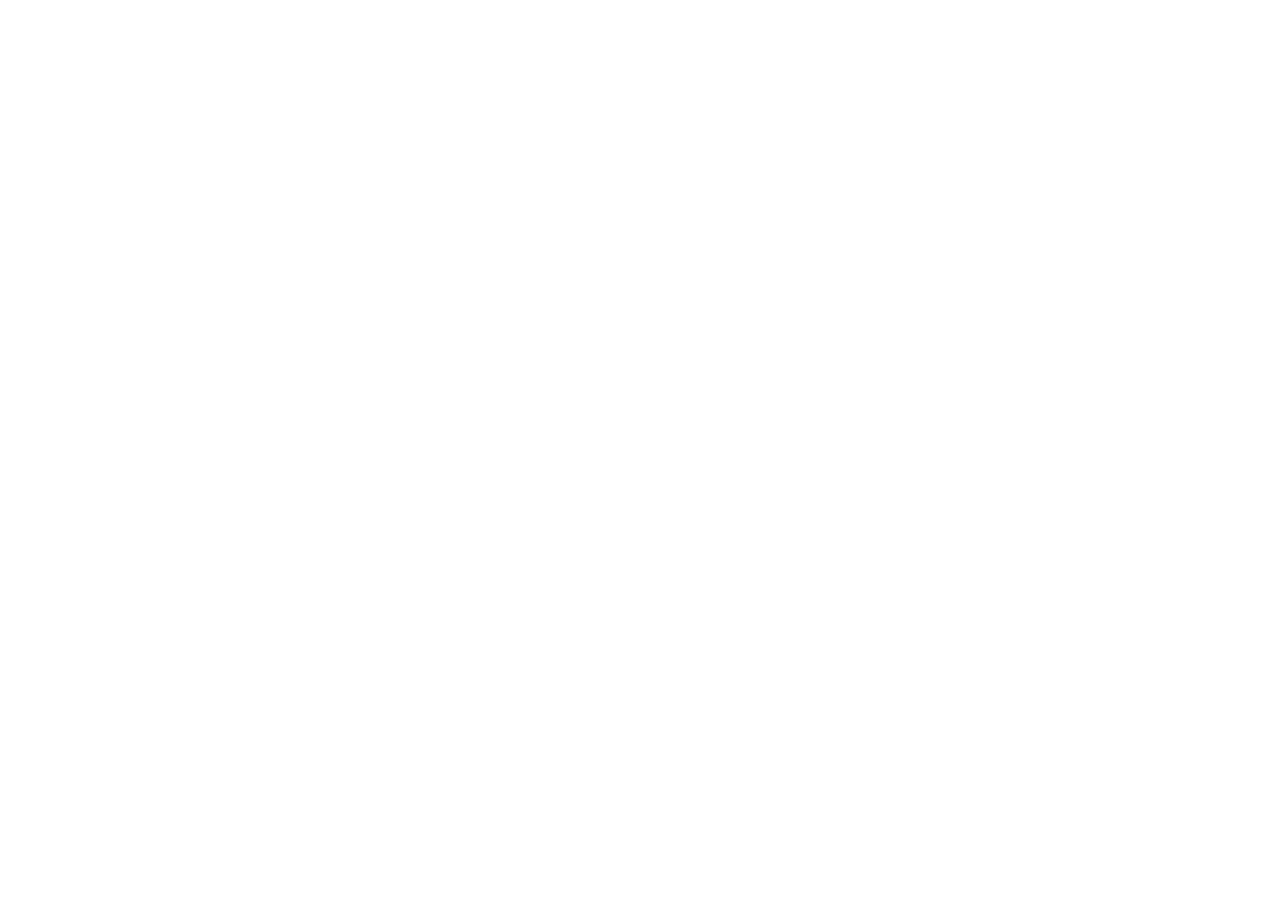
==== about.html @ cff5bb32 "clre" ====
<!DOCTYPE html>
<html lang="en">
<head>
    <meta charset="UTF-8">
    <meta name="viewport" content="width=device-width, initial-scale=1.0">
    <title>Document</title>
</head>
<body>
    
</body>
</html>
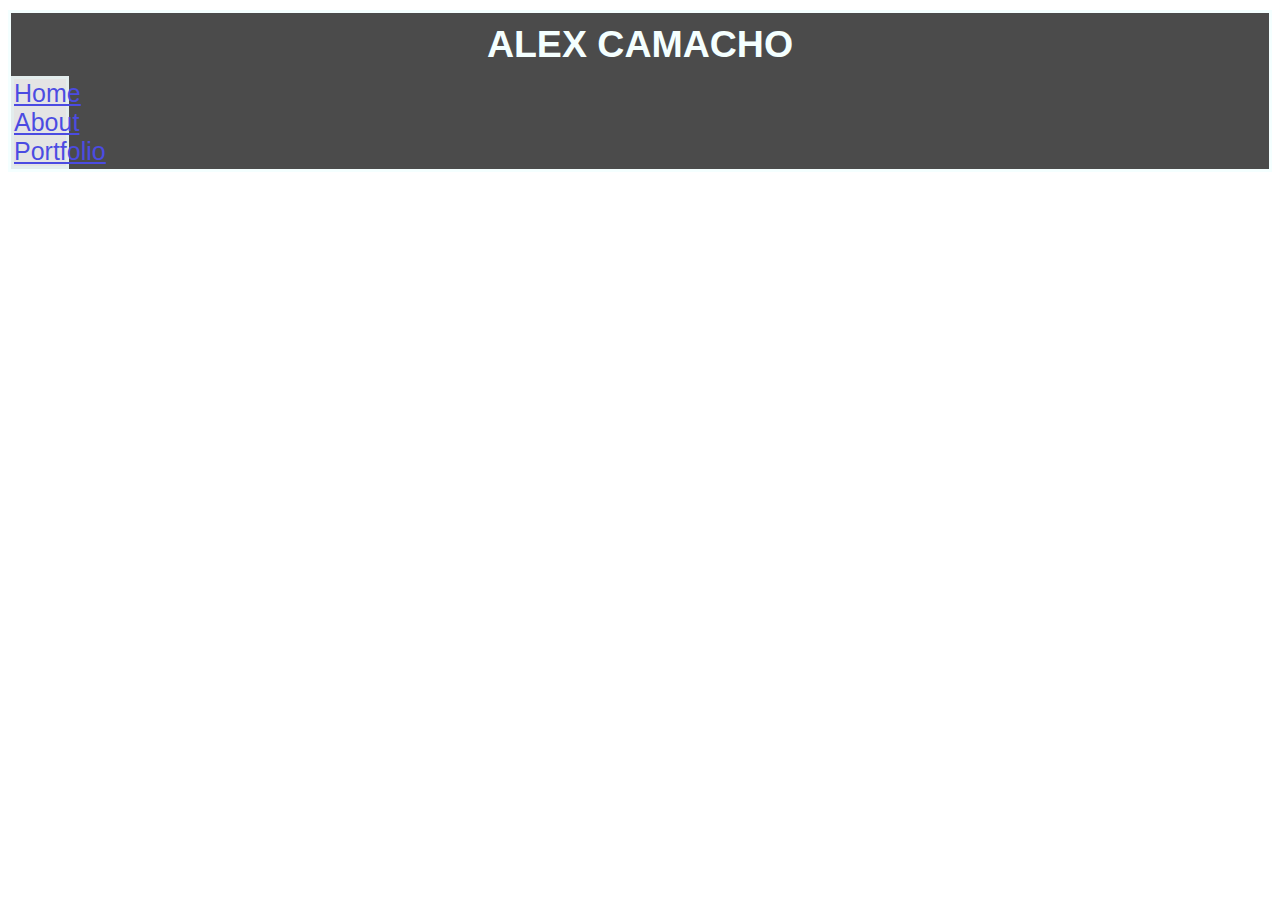
==== commit fa9ceadc: "index edited" ====
--- a/about.html
+++ b/about.html
@@ -1,11 +1,25 @@
 <!DOCTYPE html>
 <html lang="en">
-<head>
-    <meta charset="UTF-8">
-    <meta name="viewport" content="width=device-width, initial-scale=1.0">
-    <title>Document</title>
-</head>
-<body>
-    
-</body>
-</html>+  <head>
+    <meta charset="UTF-8" />
+    <meta name="viewport" content="width=device-width, initial-scale=1.0" />
+    <meta name="About Page" content="Interest and hobbies" />
+    <link rel="stylesheet" href="style.css" />
+    <title>About</title>
+  </head>
+  <body>
+    <header>
+        <h2>
+      <span class="name"> ALEX CAMACHO</span>
+      </h2>
+
+      <section>
+        <nav class="links">
+          <a class="active" href="/My-Personal-Website/index.html">Home</a>
+          <a href="/My-Personal-Website/about.html"> About</a>
+          <a href="/My-Personal-Website/portfolio.html"> Portfolio</a>
+        </nav>
+      </section>
+    </header>
+  </body>
+</html>
--- a/style.css
+++ b/style.css
@@ -0,0 +1,60 @@
+html{ 
+    font-family: 'Lucida Sans', 'Lucida Sans Regular', 'Lucida Grande', 'Lucida Sans Unicode', Geneva, Verdana, sans-serif;
+    font-size: 25px;
+    background-image: url(https://r4.wallpaperflare.com/wallpaper/39/346/426/digital-art-men-city-futuristic-night-hd-wallpaper-01b69d213afe95f35634472bcdf74a70.jpg);
+    background-position: right top;
+    background-size: 1670px;
+    background-repeat: no-repeat;
+}
+
+header {
+    background-color: rgb(0, 0, 0);
+    opacity: 0.7;
+    font-family: Arial, Helvetica, sans-serif;
+    color: azure;
+    text-align: center;
+    display: block;
+    border-style: solid; border-color: azure;
+}
+
+body{
+    margin-block: 5px;
+    padding-block: 5px;
+}
+
+h1{
+    font-family: monospace;
+    margin-top: 10px;
+    margin-bottom: 10px;
+}
+h2{
+    margin-block: 5px;
+    padding-block: 5px;
+}
+
+h3{ 
+margin-block: 10px;
+}
+
+h5{
+margin-top: 10px;
+}
+section{
+    background-color: rgb(242, 242, 242);
+    opacity: 0.9;
+    display: block;
+    margin-inline-end: 1200px;
+    text-align: center;
+    border: solid;
+}
+
+main{ 
+    background-color: rgb(0, 0, 0);
+    opacity: 0.7;
+    font-family: Arial, Helvetica, sans-serif;
+    color: azure;
+    text-align: center;
+    display: block;
+    border-style: solid; border-color: azure;
+    margin-top: 20px;
+}
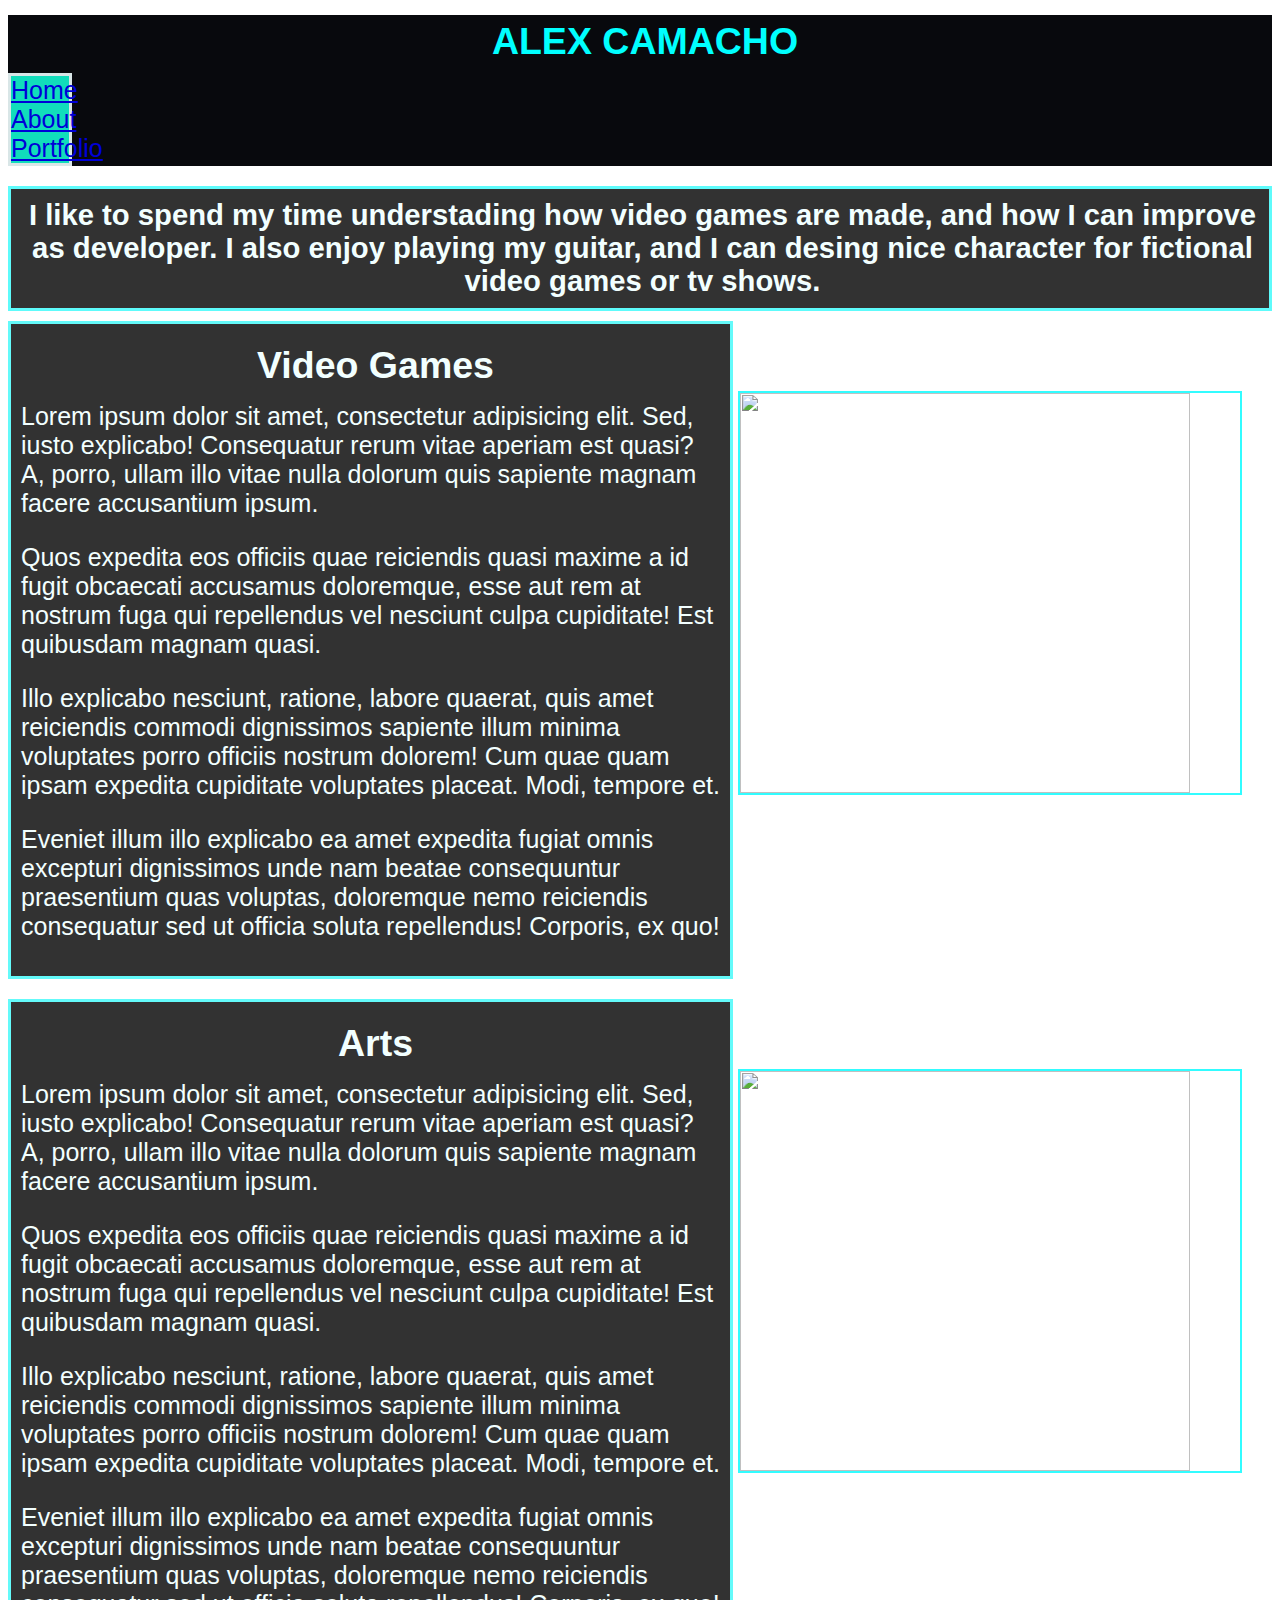
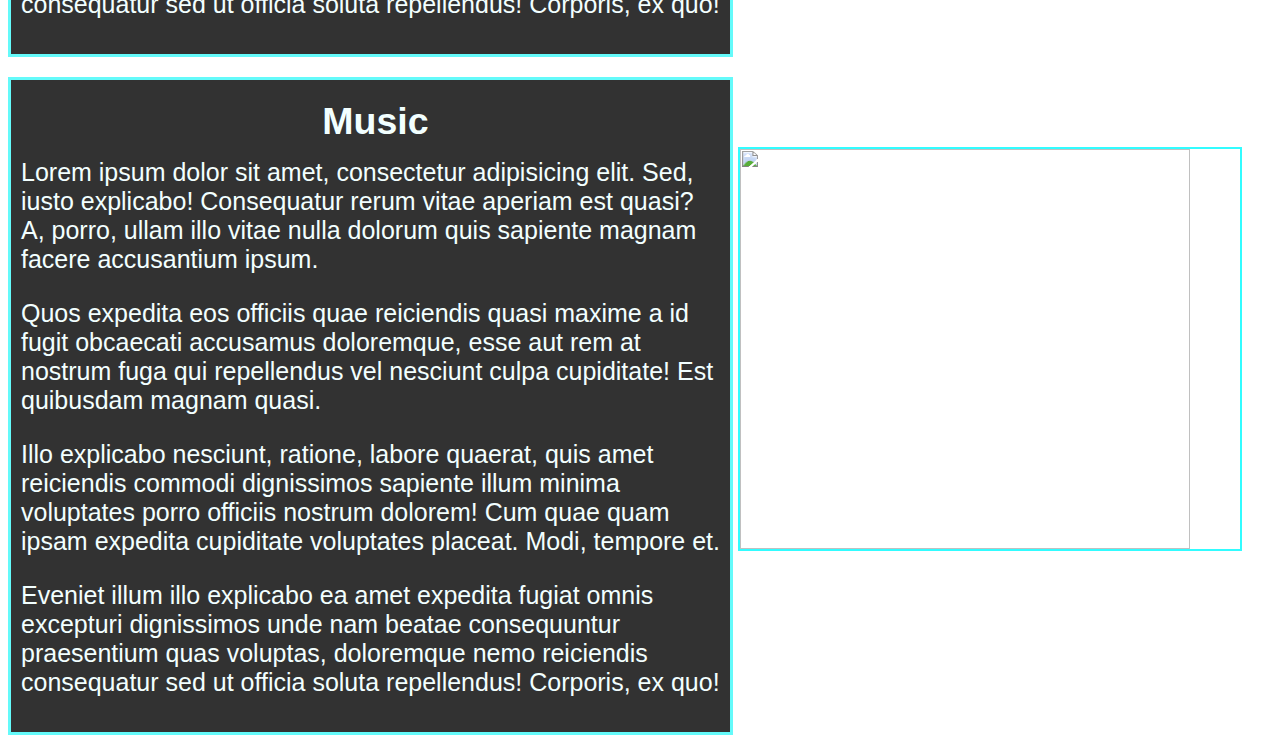
==== commit 08a3cabe: "last edited befored sudmiting, file can be modified" ====
--- a/about.html
+++ b/about.html
@@ -9,17 +9,124 @@
   </head>
   <body>
     <header>
-        <h2>
-      <span class="name"> ALEX CAMACHO</span>
+      <h2 style="color: aqua">
+        <span class="name"> ALEX CAMACHO</span>
       </h2>
 
-      <section>
+      <div>
         <nav class="links">
           <a class="active" href="/My-Personal-Website/index.html">Home</a>
           <a href="/My-Personal-Website/about.html"> About</a>
           <a href="/My-Personal-Website/portfolio.html"> Portfolio</a>
         </nav>
-      </section>
+      </div>
     </header>
+
+    <main>
+      <h3>
+        I like to spend my time understading how video games are made, and how I
+        can improve as developer. I also enjoy playing my guitar, and I can
+        desing nice character for fictional video games or tv shows.
+      </h3>
+    </main>
+    
+    <article>
+    <section>
+      <h2>Video Games</h2>
+      <p>
+        Lorem ipsum dolor sit amet, consectetur adipisicing elit. Sed, iusto
+        explicabo! Consequatur rerum vitae aperiam est quasi? A, porro, ullam
+        illo vitae nulla dolorum quis sapiente magnam facere accusantium ipsum.
+      </p>
+      <p>
+        Quos expedita eos officiis quae reiciendis quasi maxime a id fugit
+        obcaecati accusamus doloremque, esse aut rem at nostrum fuga qui
+        repellendus vel nesciunt culpa cupiditate! Est quibusdam magnam quasi.
+      </p>
+      <p>
+        Illo explicabo nesciunt, ratione, labore quaerat, quis amet reiciendis
+        commodi dignissimos sapiente illum minima voluptates porro officiis
+        nostrum dolorem! Cum quae quam ipsam expedita cupiditate voluptates
+        placeat. Modi, tempore et.
+      </p>
+      <p>
+        Eveniet illum illo explicabo ea amet expedita fugiat omnis excepturi
+        dignissimos unde nam beatae consequuntur praesentium quas voluptas,
+        doloremque nemo reiciendis consequatur sed ut officia soluta
+        repellendus! Corporis, ex quo!
+      </p>
+    </section>
+    <img
+      src="https://store.hp.com/app/assets/images/uploads/prod/video-game-genres1597871118726439.jpg"
+      width="450"
+      height="400"
+    />
+</article>
+
+<article>
+<section>
+      <h2>Arts</h2>
+      <p>
+        Lorem ipsum dolor sit amet, consectetur adipisicing elit. Sed, iusto
+        explicabo! Consequatur rerum vitae aperiam est quasi? A, porro, ullam
+        illo vitae nulla dolorum quis sapiente magnam facere accusantium ipsum.
+      </p>
+      <p>
+        Quos expedita eos officiis quae reiciendis quasi maxime a id fugit
+        obcaecati accusamus doloremque, esse aut rem at nostrum fuga qui
+        repellendus vel nesciunt culpa cupiditate! Est quibusdam magnam quasi.
+      </p>
+      <p>
+        Illo explicabo nesciunt, ratione, labore quaerat, quis amet reiciendis
+        commodi dignissimos sapiente illum minima voluptates porro officiis
+        nostrum dolorem! Cum quae quam ipsam expedita cupiditate voluptates
+        placeat. Modi, tempore et.
+      </p>
+      <p>
+        Eveniet illum illo explicabo ea amet expedita fugiat omnis excepturi
+        dignissimos unde nam beatae consequuntur praesentium quas voluptas,
+        doloremque nemo reiciendis consequatur sed ut officia soluta
+        repellendus! Corporis, ex quo!
+      </p>
+    </section>
+    <img
+      src="https://artsology.com/images/games/girl-with-pearl-earring-breakout.jpg"
+      width="450"
+      height="400"
+    />
+</article>
+
+<article>
+    <section>
+      <h2>Music</h2>
+      <p>
+        Lorem ipsum dolor sit amet, consectetur adipisicing elit. Sed, iusto
+        explicabo! Consequatur rerum vitae aperiam est quasi? A, porro, ullam
+        illo vitae nulla dolorum quis sapiente magnam facere accusantium ipsum.
+      </p>
+      <p>
+        Quos expedita eos officiis quae reiciendis quasi maxime a id fugit
+        obcaecati accusamus doloremque, esse aut rem at nostrum fuga qui
+        repellendus vel nesciunt culpa cupiditate! Est quibusdam magnam quasi.
+      </p>
+      <p>
+        Illo explicabo nesciunt, ratione, labore quaerat, quis amet reiciendis
+        commodi dignissimos sapiente illum minima voluptates porro officiis
+        nostrum dolorem! Cum quae quam ipsam expedita cupiditate voluptates
+        placeat. Modi, tempore et.
+      </p>
+      <p>
+        Eveniet illum illo explicabo ea amet expedita fugiat omnis excepturi
+        dignissimos unde nam beatae consequuntur praesentium quas voluptas,
+        doloremque nemo reiciendis consequatur sed ut officia soluta
+        repellendus! Corporis, ex quo!
+      </p>
+    </section>
+    <img
+      src="https://producelikeapro.com/blog/wp-content/uploads/2020/02/How-to-EQ-Acoustic-Guitar-in-a-Mix-scaled.jpg"
+      width="450"
+      height="400"
+    />
+</article>
   </body>
 </html>
--- a/style.css
+++ b/style.css
@@ -5,16 +5,16 @@
     background-position: right top;
     background-size: 1670px;
     background-repeat: no-repeat;
+    background-attachment: fixed;
 }
 
 header {
-    background-color: rgb(0, 0, 0);
-    opacity: 0.7;
+    background-color: rgb(8, 9, 13);
     font-family: Arial, Helvetica, sans-serif;
     color: azure;
     text-align: center;
     display: block;
-    border-style: solid; border-color: azure;
+    
 }
 
 body{
@@ -29,18 +29,26 @@
 }
 h2{
     margin-block: 5px;
-    padding-block: 5px;
+    padding-block: 5px;   
+    margin-left: 10px;
+    text-align: center;
 }
 
 h3{ 
 margin-block: 10px;
+text-align: left;
+margin-left: 5px;
+text-align: center;
 }
 
 h5{
 margin-top: 10px;
+text-align: left;
+margin-left: 5px;
 }
-section{
-    background-color: rgb(242, 242, 242);
+
+div{
+    background-color: rgb(19, 244, 206);
     opacity: 0.9;
     display: block;
     margin-inline-end: 1200px;
@@ -50,11 +58,40 @@
 
 main{ 
     background-color: rgb(0, 0, 0);
-    opacity: 0.7;
+    opacity: 0.8;
     font-family: Arial, Helvetica, sans-serif;
     color: azure;
     text-align: center;
     display: block;
-    border-style: solid; border-color: azure;
+    border-style: solid; border-color: rgb(54, 251, 251);
     margin-top: 20px;
 }
+
+section{
+    background-color: rgb(0, 0, 0);
+    opacity: 0.8;
+    font-family: Arial, Helvetica, sans-serif;
+    display: block;
+    color: azure;
+    border-style: solid; border-color: rgb(62, 250, 250);
+    margin-block: 10px;
+    text-align: left;
+    padding-block: 10px;
+    margin-right: 5px;
+}
+
+p{
+    margin-top: 10px;
+    margin-left: 10px;
+    margin-right: 10px;
+}
+article{
+    display: flex;
+vertical-align: middle;
+}
+img{
+border: 2px solid rgb(50, 252, 255); 
+padding-right: 50px;
+margin-right: 30px;
+margin-top: 80px;
+}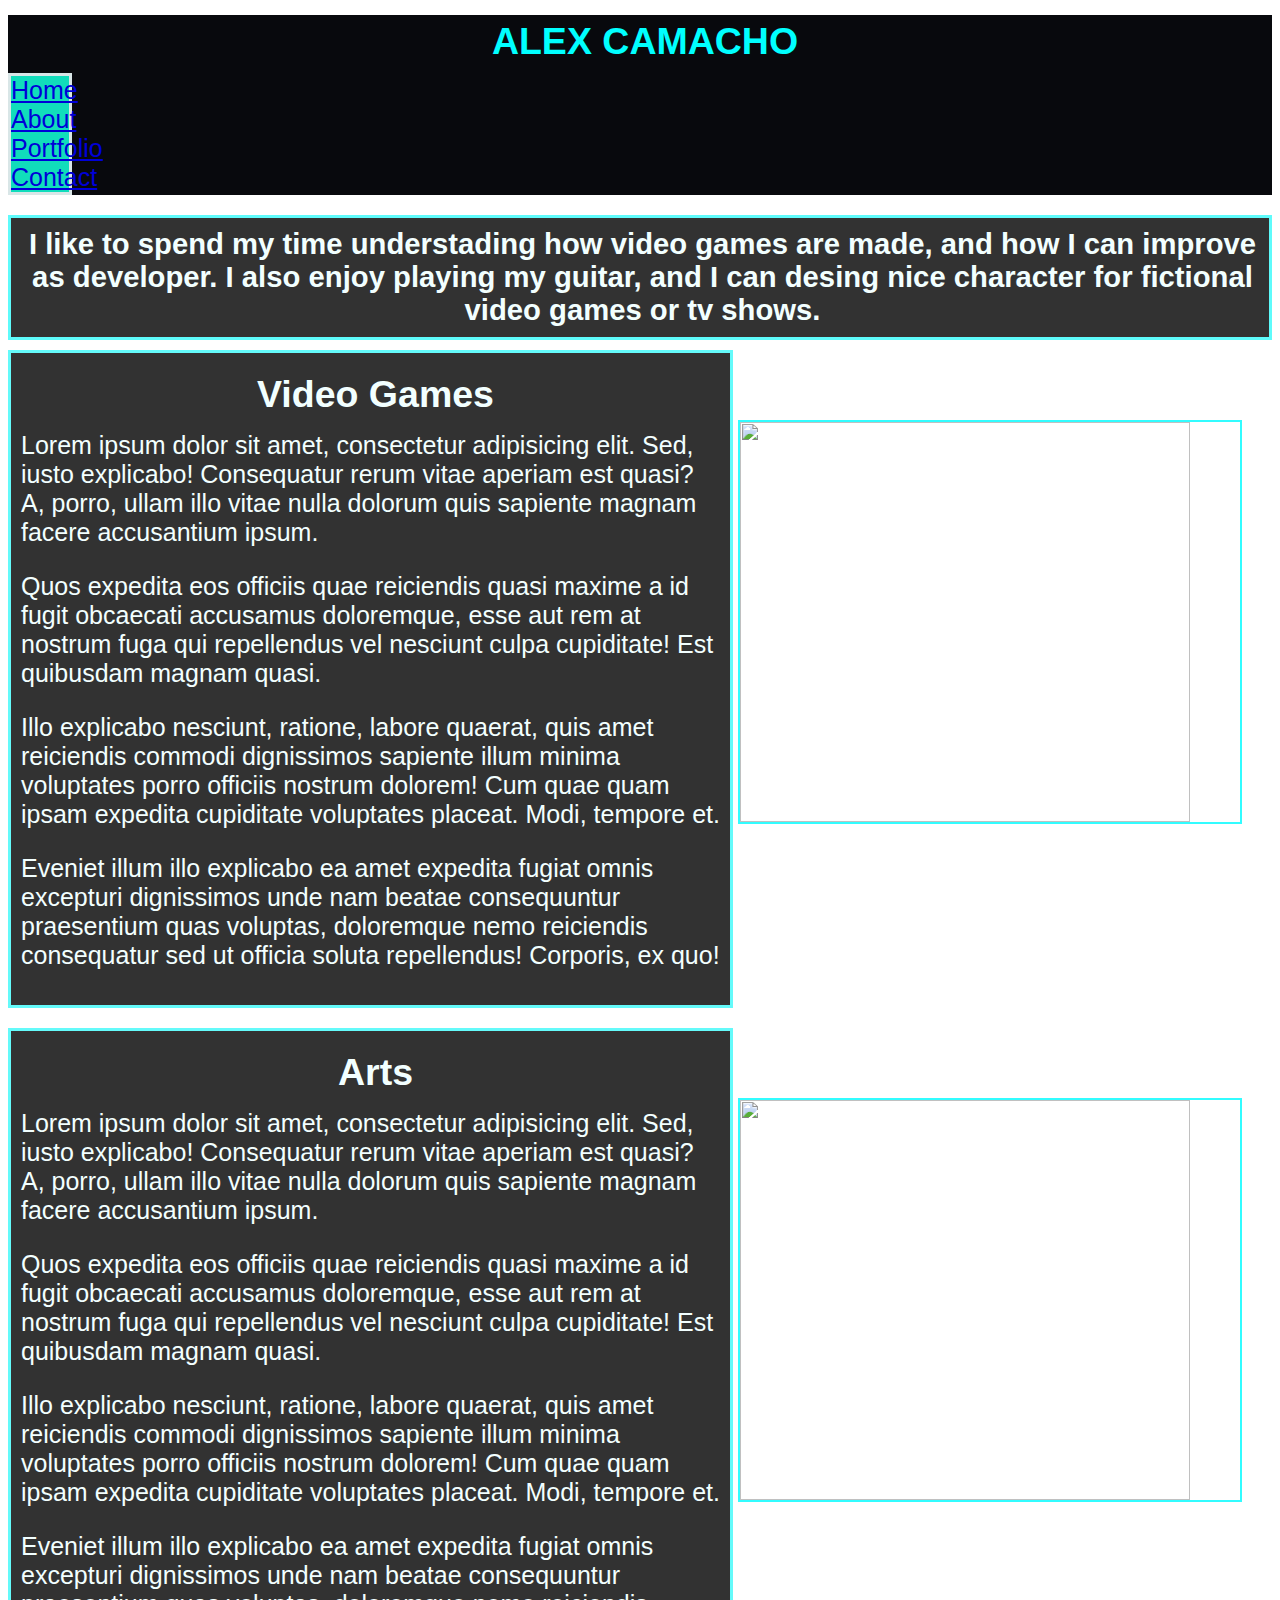
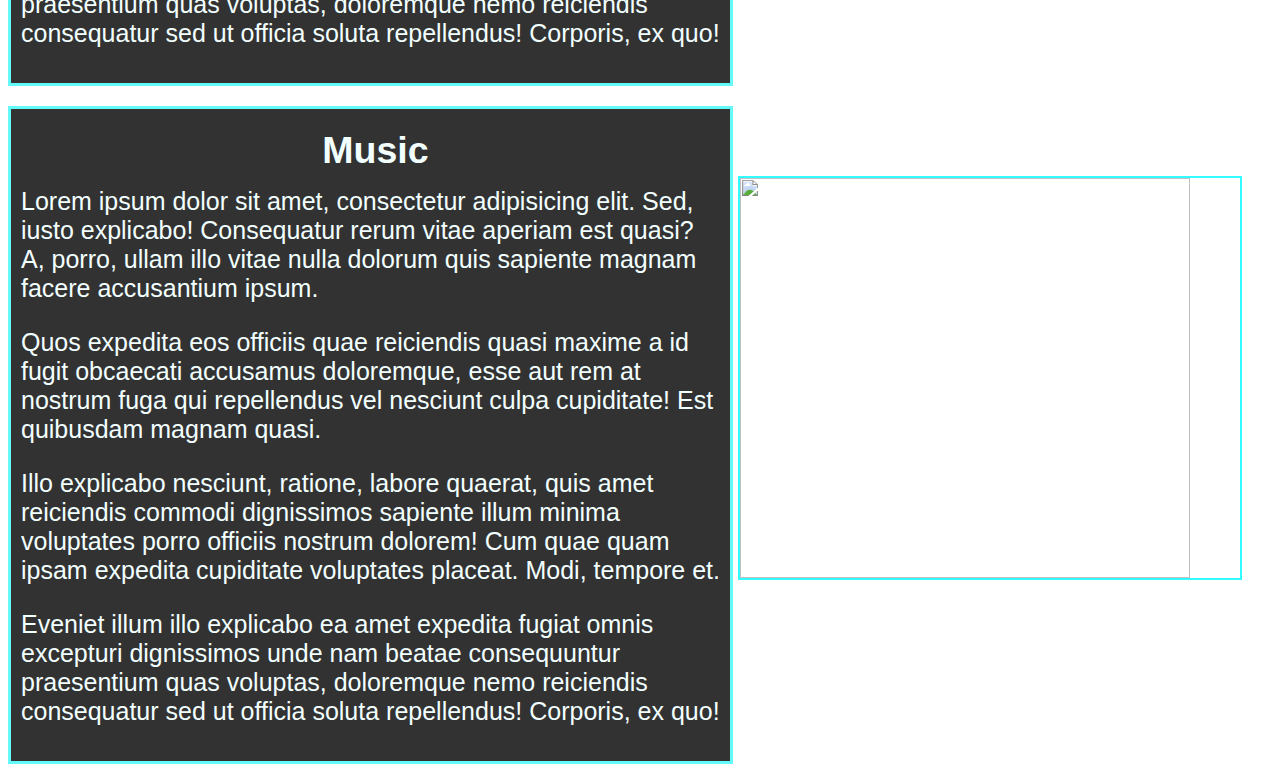
==== commit 04188053: "contact repo" ====
--- a/about.html
+++ b/about.html
@@ -18,6 +18,7 @@
           <a class="active" href="/My-Personal-Website/index.html">Home</a>
           <a href="/My-Personal-Website/about.html"> About</a>
           <a href="/My-Personal-Website/portfolio.html"> Portfolio</a>
+          <a href="/My-Personal-Website/contact.html"> Contact</a>
         </nav>
       </div>
     </header>
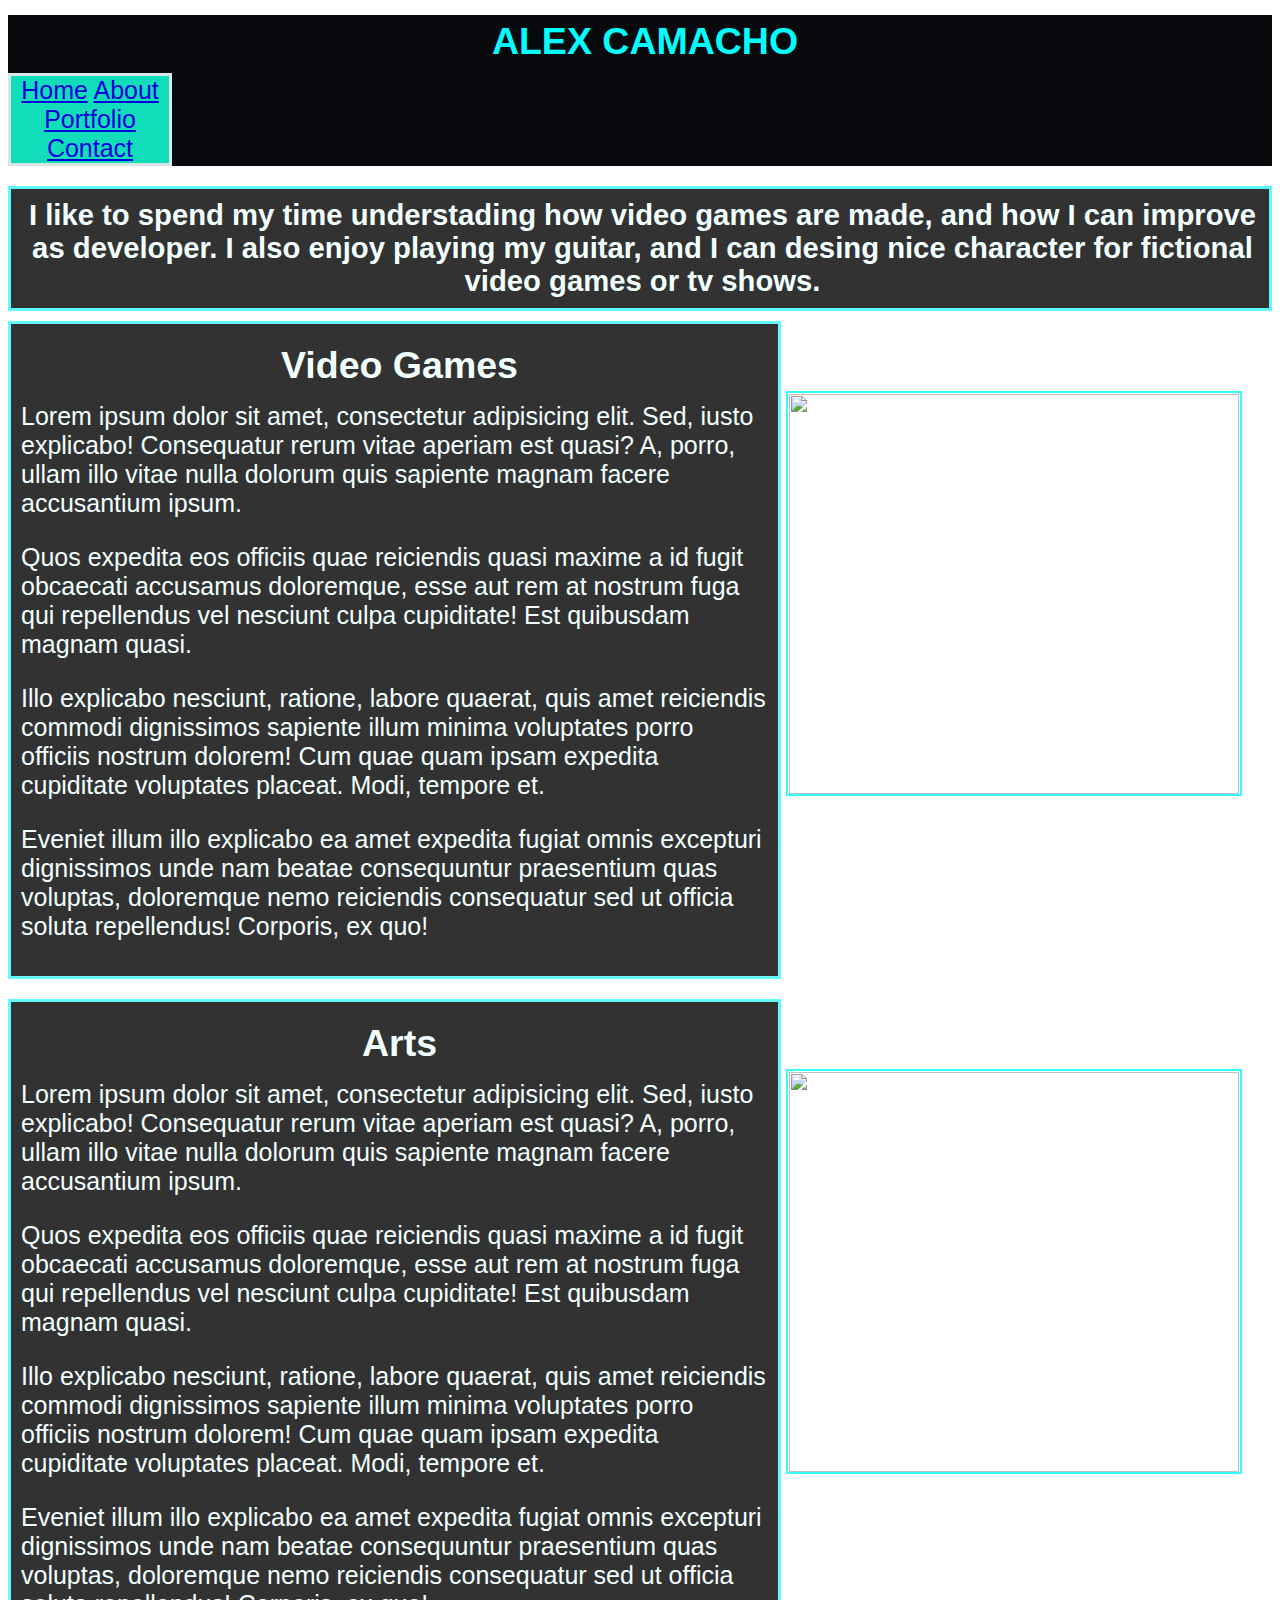
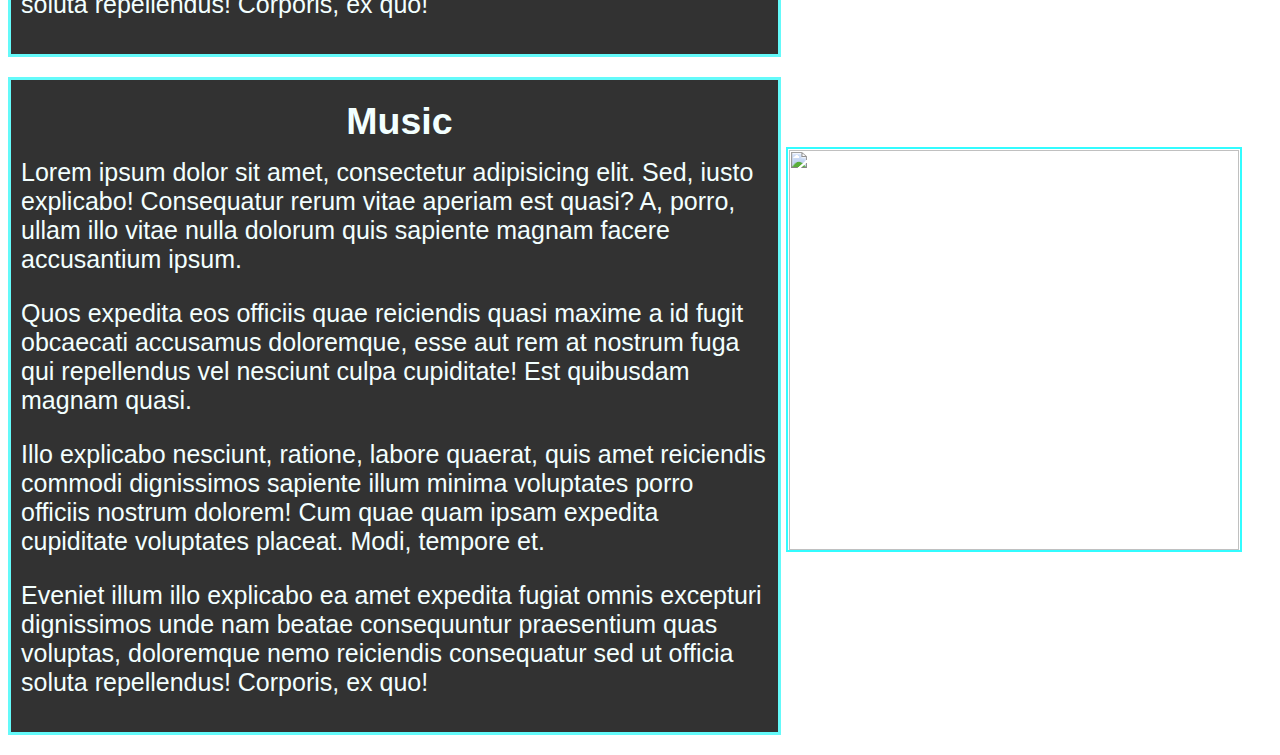
==== commit 56073bfd: "formated documents" ====
--- a/about.html
+++ b/about.html
@@ -30,104 +30,107 @@
         desing nice character for fictional video games or tv shows.
       </h3>
     </main>
-    
+
     <article>
-    <section>
-      <h2>Video Games</h2>
-      <p>
-        Lorem ipsum dolor sit amet, consectetur adipisicing elit. Sed, iusto
-        explicabo! Consequatur rerum vitae aperiam est quasi? A, porro, ullam
-        illo vitae nulla dolorum quis sapiente magnam facere accusantium ipsum.
-      </p>
-      <p>
-        Quos expedita eos officiis quae reiciendis quasi maxime a id fugit
-        obcaecati accusamus doloremque, esse aut rem at nostrum fuga qui
-        repellendus vel nesciunt culpa cupiditate! Est quibusdam magnam quasi.
-      </p>
-      <p>
-        Illo explicabo nesciunt, ratione, labore quaerat, quis amet reiciendis
-        commodi dignissimos sapiente illum minima voluptates porro officiis
-        nostrum dolorem! Cum quae quam ipsam expedita cupiditate voluptates
-        placeat. Modi, tempore et.
-      </p>
-      <p>
-        Eveniet illum illo explicabo ea amet expedita fugiat omnis excepturi
-        dignissimos unde nam beatae consequuntur praesentium quas voluptas,
-        doloremque nemo reiciendis consequatur sed ut officia soluta
-        repellendus! Corporis, ex quo!
-      </p>
-    </section>
-    <img
-      src="https://store.hp.com/app/assets/images/uploads/prod/video-game-genres1597871118726439.jpg"
-      width="450"
-      height="400"
-    />
-</article>
+      <section>
+        <h2>Video Games</h2>
+        <p>
+          Lorem ipsum dolor sit amet, consectetur adipisicing elit. Sed, iusto
+          explicabo! Consequatur rerum vitae aperiam est quasi? A, porro, ullam
+          illo vitae nulla dolorum quis sapiente magnam facere accusantium
+          ipsum.
+        </p>
+        <p>
+          Quos expedita eos officiis quae reiciendis quasi maxime a id fugit
+          obcaecati accusamus doloremque, esse aut rem at nostrum fuga qui
+          repellendus vel nesciunt culpa cupiditate! Est quibusdam magnam quasi.
+        </p>
+        <p>
+          Illo explicabo nesciunt, ratione, labore quaerat, quis amet reiciendis
+          commodi dignissimos sapiente illum minima voluptates porro officiis
+          nostrum dolorem! Cum quae quam ipsam expedita cupiditate voluptates
+          placeat. Modi, tempore et.
+        </p>
+        <p>
+          Eveniet illum illo explicabo ea amet expedita fugiat omnis excepturi
+          dignissimos unde nam beatae consequuntur praesentium quas voluptas,
+          doloremque nemo reiciendis consequatur sed ut officia soluta
+          repellendus! Corporis, ex quo!
+        </p>
+      </section>
+      <img
+        src="https://store.hp.com/app/assets/images/uploads/prod/video-game-genres1597871118726439.jpg"
+        width="450"
+        height="400"
+      />
+    </article>
 
-<article>
-<section>
-      <h2>Arts</h2>
-      <p>
-        Lorem ipsum dolor sit amet, consectetur adipisicing elit. Sed, iusto
-        explicabo! Consequatur rerum vitae aperiam est quasi? A, porro, ullam
-        illo vitae nulla dolorum quis sapiente magnam facere accusantium ipsum.
-      </p>
-      <p>
-        Quos expedita eos officiis quae reiciendis quasi maxime a id fugit
-        obcaecati accusamus doloremque, esse aut rem at nostrum fuga qui
-        repellendus vel nesciunt culpa cupiditate! Est quibusdam magnam quasi.
-      </p>
-      <p>
-        Illo explicabo nesciunt, ratione, labore quaerat, quis amet reiciendis
-        commodi dignissimos sapiente illum minima voluptates porro officiis
-        nostrum dolorem! Cum quae quam ipsam expedita cupiditate voluptates
-        placeat. Modi, tempore et.
-      </p>
-      <p>
-        Eveniet illum illo explicabo ea amet expedita fugiat omnis excepturi
-        dignissimos unde nam beatae consequuntur praesentium quas voluptas,
-        doloremque nemo reiciendis consequatur sed ut officia soluta
-        repellendus! Corporis, ex quo!
-      </p>
-    </section>
-    <img
-      src="https://artsology.com/images/games/girl-with-pearl-earring-breakout.jpg"
-      width="450"
-      height="400"
-    />
-</article>
+    <article>
+      <section>
+        <h2>Arts</h2>
+        <p>
+          Lorem ipsum dolor sit amet, consectetur adipisicing elit. Sed, iusto
+          explicabo! Consequatur rerum vitae aperiam est quasi? A, porro, ullam
+          illo vitae nulla dolorum quis sapiente magnam facere accusantium
+          ipsum.
+        </p>
+        <p>
+          Quos expedita eos officiis quae reiciendis quasi maxime a id fugit
+          obcaecati accusamus doloremque, esse aut rem at nostrum fuga qui
+          repellendus vel nesciunt culpa cupiditate! Est quibusdam magnam quasi.
+        </p>
+        <p>
+          Illo explicabo nesciunt, ratione, labore quaerat, quis amet reiciendis
+          commodi dignissimos sapiente illum minima voluptates porro officiis
+          nostrum dolorem! Cum quae quam ipsam expedita cupiditate voluptates
+          placeat. Modi, tempore et.
+        </p>
+        <p>
+          Eveniet illum illo explicabo ea amet expedita fugiat omnis excepturi
+          dignissimos unde nam beatae consequuntur praesentium quas voluptas,
+          doloremque nemo reiciendis consequatur sed ut officia soluta
+          repellendus! Corporis, ex quo!
+        </p>
+      </section>
+      <img
+        src="https://artsology.com/images/games/girl-with-pearl-earring-breakout.jpg"
+        width="450"
+        height="400"
+      />
+    </article>
 
-<article>
-    <section>
-      <h2>Music</h2>
-      <p>
-        Lorem ipsum dolor sit amet, consectetur adipisicing elit. Sed, iusto
-        explicabo! Consequatur rerum vitae aperiam est quasi? A, porro, ullam
-        illo vitae nulla dolorum quis sapiente magnam facere accusantium ipsum.
-      </p>
-      <p>
-        Quos expedita eos officiis quae reiciendis quasi maxime a id fugit
-        obcaecati accusamus doloremque, esse aut rem at nostrum fuga qui
-        repellendus vel nesciunt culpa cupiditate! Est quibusdam magnam quasi.
-      </p>
-      <p>
-        Illo explicabo nesciunt, ratione, labore quaerat, quis amet reiciendis
-        commodi dignissimos sapiente illum minima voluptates porro officiis
-        nostrum dolorem! Cum quae quam ipsam expedita cupiditate voluptates
-        placeat. Modi, tempore et.
-      </p>
-      <p>
-        Eveniet illum illo explicabo ea amet expedita fugiat omnis excepturi
-        dignissimos unde nam beatae consequuntur praesentium quas voluptas,
-        doloremque nemo reiciendis consequatur sed ut officia soluta
-        repellendus! Corporis, ex quo!
-      </p>
-    </section>
-    <img
-      src="https://producelikeapro.com/blog/wp-content/uploads/2020/02/How-to-EQ-Acoustic-Guitar-in-a-Mix-scaled.jpg"
-      width="450"
-      height="400"
-    />
-</article>
+    <article>
+      <section>
+        <h2>Music</h2>
+        <p>
+          Lorem ipsum dolor sit amet, consectetur adipisicing elit. Sed, iusto
+          explicabo! Consequatur rerum vitae aperiam est quasi? A, porro, ullam
+          illo vitae nulla dolorum quis sapiente magnam facere accusantium
+          ipsum.
+        </p>
+        <p>
+          Quos expedita eos officiis quae reiciendis quasi maxime a id fugit
+          obcaecati accusamus doloremque, esse aut rem at nostrum fuga qui
+          repellendus vel nesciunt culpa cupiditate! Est quibusdam magnam quasi.
+        </p>
+        <p>
+          Illo explicabo nesciunt, ratione, labore quaerat, quis amet reiciendis
+          commodi dignissimos sapiente illum minima voluptates porro officiis
+          nostrum dolorem! Cum quae quam ipsam expedita cupiditate voluptates
+          placeat. Modi, tempore et.
+        </p>
+        <p>
+          Eveniet illum illo explicabo ea amet expedita fugiat omnis excepturi
+          dignissimos unde nam beatae consequuntur praesentium quas voluptas,
+          doloremque nemo reiciendis consequatur sed ut officia soluta
+          repellendus! Corporis, ex quo!
+        </p>
+      </section>
+      <img
+        src="https://producelikeapro.com/blog/wp-content/uploads/2020/02/How-to-EQ-Acoustic-Guitar-in-a-Mix-scaled.jpg"
+        width="450"
+        height="400"
+      />
+    </article>
   </body>
 </html>
--- a/style.css
+++ b/style.css
@@ -1,97 +1,108 @@
-html{ 
-    font-family: 'Lucida Sans', 'Lucida Sans Regular', 'Lucida Grande', 'Lucida Sans Unicode', Geneva, Verdana, sans-serif;
-    font-size: 25px;
-    background-image: url(https://r4.wallpaperflare.com/wallpaper/39/346/426/digital-art-men-city-futuristic-night-hd-wallpaper-01b69d213afe95f35634472bcdf74a70.jpg);
-    background-position: right top;
-    background-size: 1670px;
-    background-repeat: no-repeat;
-    background-attachment: fixed;
+html {
+  font-family: "Lucida Sans", "Lucida Sans Regular", "Lucida Grande",
+    "Lucida Sans Unicode", Geneva, Verdana, sans-serif;
+  font-size: 25px;
+  background-image: url(https://r4.wallpaperflare.com/wallpaper/39/346/426/digital-art-men-city-futuristic-night-hd-wallpaper-01b69d213afe95f35634472bcdf74a70.jpg);
+  background-position: right top;
+  background-size: 1670px;
+  background-repeat: no-repeat;
+  background-attachment: fixed;
 }
 
 header {
-    background-color: rgb(8, 9, 13);
-    font-family: Arial, Helvetica, sans-serif;
-    color: azure;
-    text-align: center;
-    display: block;
-    
+  background-color: rgb(8, 9, 13);
+  font-family: Arial, Helvetica, sans-serif;
+  color: azure;
+  text-align: center;
+  display: block;
 }
 
-body{
-    margin-block: 5px;
-    padding-block: 5px;
+body {
+  margin-block: 5px;
+  padding-block: 5px;
 }
 
-h1{
-    font-family: monospace;
-    margin-top: 10px;
-    margin-bottom: 10px;
+h1 {
+  font-family: monospace;
+  margin-top: 10px;
+  margin-bottom: 10px;
 }
-h2{
-    margin-block: 5px;
-    padding-block: 5px;   
-    margin-left: 10px;
-    text-align: center;
+h2 {
+  margin-block: 5px;
+  padding-block: 5px;
+  margin-left: 10px;
+  text-align: center;
 }
 
-h3{ 
-margin-block: 10px;
-text-align: left;
-margin-left: 5px;
-text-align: center;
+h3 {
+  margin-block: 10px;
+  text-align: left;
+  margin-left: 5px;
+  text-align: center;
 }
 
-h5{
-margin-top: 10px;
-text-align: left;
-margin-left: 5px;
+h5 {
+  margin-top: 10px;
+  text-align: left;
+  margin-left: 5px;
 }
 
-div{
-    background-color: rgb(19, 244, 206);
-    opacity: 0.9;
-    display: block;
-    margin-inline-end: 1200px;
-    text-align: center;
-    border: solid;
+nav {
+  background-color: rgb(19, 244, 206);
+  opacity: 0.9;
+  display: block;
+  margin-inline-end: 1100px;
+  text-align: center;
+  border: solid;
 }
 
-main{ 
-    background-color: rgb(0, 0, 0);
-    opacity: 0.8;
-    font-family: Arial, Helvetica, sans-serif;
-    color: azure;
-    text-align: center;
-    display: block;
-    border-style: solid; border-color: rgb(54, 251, 251);
-    margin-top: 20px;
+main {
+  background-color: rgb(0, 0, 0);
+  opacity: 0.8;
+  font-family: Arial, Helvetica, sans-serif;
+  color: azure;
+  text-align: center;
+  display: block;
+  border-style: solid;
+  border-color: rgb(54, 251, 251);
+  margin-top: 20px;
 }
 
-section{
-    background-color: rgb(0, 0, 0);
-    opacity: 0.8;
-    font-family: Arial, Helvetica, sans-serif;
-    display: block;
-    color: azure;
-    border-style: solid; border-color: rgb(62, 250, 250);
-    margin-block: 10px;
-    text-align: left;
-    padding-block: 10px;
-    margin-right: 5px;
+section {
+  background-color: rgb(0, 0, 0);
+  opacity: 0.8;
+  font-family: Arial, Helvetica, sans-serif;
+  display: block;
+  color: azure;
+  border-style: solid;
+  border-color: rgb(62, 250, 250);
+  margin-block: 10px;
+  text-align: left;
+  padding-block: 10px;
+  margin-right: 5px;
 }
 
-p{
-    margin-top: 10px;
-    margin-left: 10px;
-    margin-right: 10px;
+p {
+  margin-top: 10px;
+  margin-left: 10px;
+  margin-right: 10px;
 }
-article{
-    display: flex;
-vertical-align: middle;
+article {
+  display: flex;
+  vertical-align: middle;
 }
-img{
-border: 2px solid rgb(50, 252, 255); 
-padding-right: 50px;
-margin-right: 30px;
-margin-top: 80px;
-}+
+img {
+  border: 2px solid rgb(50, 252, 255);
+  padding-right: 1px;
+  padding-top: 1px;
+  padding-left: 1px;
+  padding-right: 1px;
+  margin-right: 30px;
+  margin-top: 80px;
+}
+
+picture {
+  align-items: center;
+  margin-left: 450px;
+}
